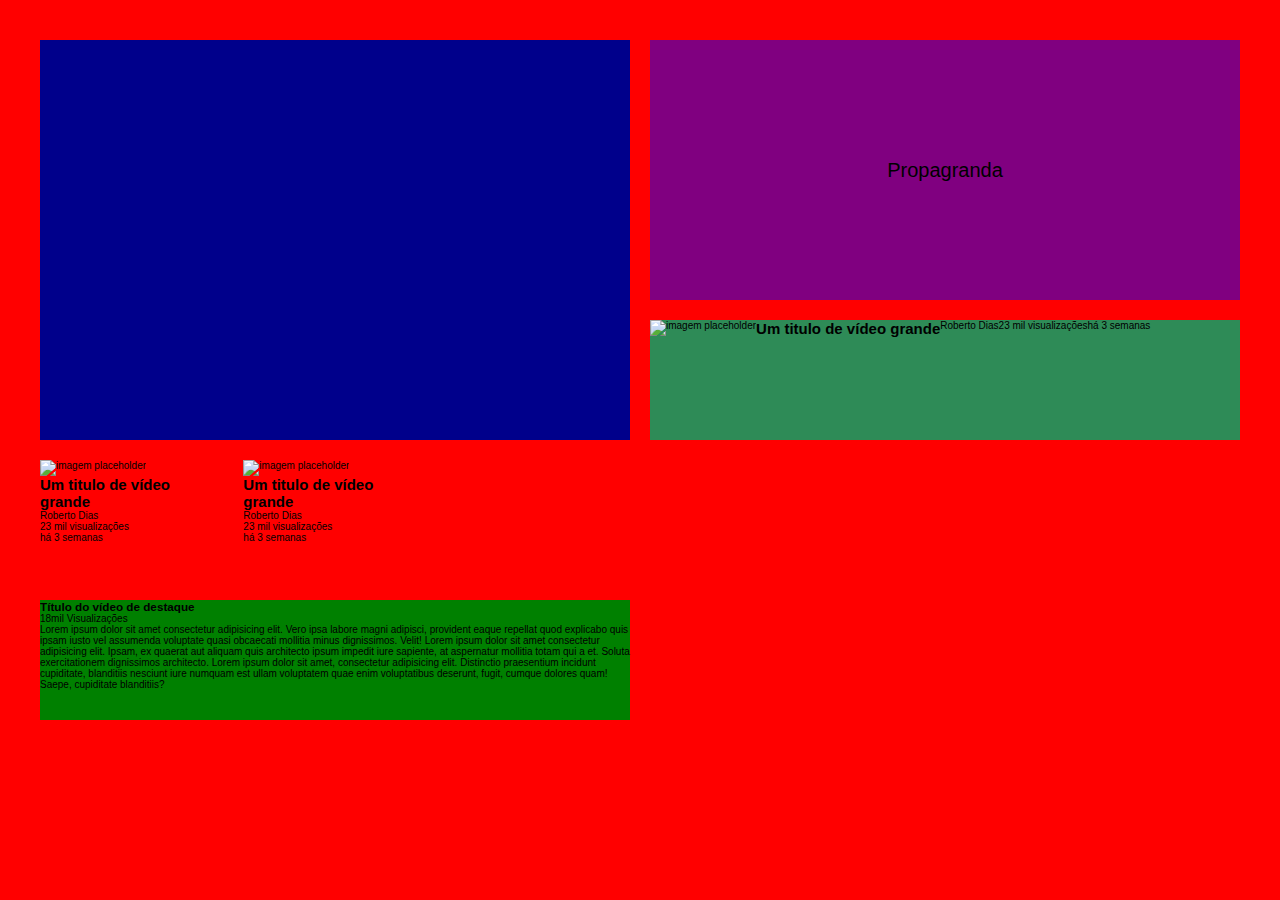
==== desa11-Avancado/index.html @ 59c96d38 "commitando novos desafios" ====
<!DOCTYPE html>
<html lang="pt-br">
<head>
    <meta charset="UTF-8">
    <meta http-equiv="X-UA-Compatible" content="IE=edge">
    <meta name="viewport" content="width=device-width, initial-scale=1.0">
    <link rel="stylesheet" href="estilo/style.css">
    <title>Desafio Grid</title>
</head>
<body>

    <!--<main>
        <section class="Grid-container">

            <div class="div1">

            </div>

            <div class="Propaganda">
                <p>Propagranda</p>
            </div>

            <div class="div3">
                
            </div>

            <div class="titulo-grande">
                <h3>Um título de vídeo Grande</h3>
                <p>Roberto Dias</p>
                <p>23mil Visualizações</p>
                <p>há 3 semanas</p>
            </div>

            <div class="texto">
                <h3>Título do vídeo de destaque</h3>
                <span>18mil Visualizações</span>
                <p>Lorem ipsum dolor sit amet consectetur adipisicing elit. Vero ipsa labore magni adipisci, provident eaque repellat quod explicabo quis ipsam iusto vel assumenda voluptate quasi obcaecati mollitia minus dignissimos. Velit!</p>
            </div>

            <div class="div6">
                
            </div>

            <div class="div7">
                <h3>Um título de vídeo Grande</h3>
                <p>Roberto Dias</p>
                <p>23mil Visualizações</p>
                <p>há 3 semanas</p>
            </div>

            <div class="div8">

            </div>

            <div class="div9">
                <h3>Um título de vídeo Grande</h3>
                <p>Roberto Dias</p>
                <p>23mil Visualizações</p>
                <p>há 3 semanas</p>
            </div>

        </section>
    </main>-->

    <main>
        <section class="Grid-container">

            <div class="video-principal">

            </div>

            <div class="Propaganda">
                <p>Propagranda</p>
            </div>

            <div class="titulo-texto">
                <h3>Título do vídeo de destaque</h3>
                <span>18mil Visualizações</span>
                <p>Lorem ipsum dolor sit amet consectetur adipisicing elit. Vero ipsa labore magni adipisci, provident eaque repellat quod explicabo quis ipsam iusto vel assumenda voluptate quasi obcaecati mollitia minus dignissimos. Velit! Lorem ipsum dolor sit amet consectetur adipisicing elit. Ipsam, ex quaerat aut aliquam quis architecto ipsum impedit iure sapiente, at aspernatur mollitia totam qui a et. Soluta exercitationem dignissimos architecto. Lorem ipsum dolor sit amet, consectetur adipisicing elit. Distinctio praesentium incidunt cupiditate, blanditiis nesciunt iure numquam est ullam voluptatem quae enim voluptatibus deserunt, fugit, cumque dolores quam! Saepe, cupiditate blanditiis?</p>
            </div>

            <div class="titulo-01-grande">
                <img src="https://via.placeholder.com/210x150" alt="imagem placeholder">
                <h2>Um titulo de vídeo grande</h2>
                <p>Roberto Dias</p>
                <p>23 mil visualizações</p>
                <p>há 3 semanas</p>
            </div>

            <div class="titulo-02-grande">
                <img src="https://via.placeholder.com/210x150" alt="imagem placeholder">
                <h2>Um titulo de vídeo grande</h2>
                <p>Roberto Dias</p>
                <p>23 mil visualizações</p>
                <p>há 3 semanas</p>
            </div>

            <div class="titulo-03-grande">
                <img src="https://via.placeholder.com/210x150" alt="imagem placeholder">
                <h2>Um titulo de vídeo grande</h2>
                <p>Roberto Dias</p>
                <p>23 mil visualizações</p>
                <p>há 3 semanas</p>
            </div>

            

        </section>
    </main>
    
</body>
</html>
---- desa11-Avancado/estilo/style.css ----
*{
    padding: 0;
    margin: 0;
    box-sizing: border-box;
    outline: none;
    font-family: Arial, Helvetica, sans-serif;
    border: none;
}

html{
    font-size: 62.5%;
}

/*.Grid-container{
    display: grid;
    grid-template-columns: repeat(6,1fr);
    grid-template-rows: repeat(4,1fr);
    grid-gap: 1.5rem;
    max-width: 100rem;
    min-height: 80vh;
    margin: 10rem auto;
}

.div1{
    grid-column: 1 / 4;
    grid-row: 1 /  3;
    background: #999;
}

.Propaganda{
    background: #999;
    grid-column: 4 / 7;
    grid-row: 1 / 1;
    display: flex;
    justify-content: center;
    align-items: center;
    font-size: 2.5rem;
}

.div3{
    grid-column: 4 / 5;
    grid-row: 2 / 2;
    background: #999;
}

.titulo-grande{
    grid-column:  5 / 7;
    grid-row: 2 / 2;
}

.titulo-grande h3{
    font-size: 2rem;
}

.texto{
    grid-column: 1 / 4;
    grid-row: 3 / 6;
}

.texto h3{
    font-size: 3rem;
}

.texto span{
    display: block;
    font-size: 2rem;
    margin: 3rem 0;
}

.texto p{
    font-size: 2rem;
}

.div6{
    background: #999;
    grid-column: 4 / 5;
    grid-row: 3 / 3;
}

.div7{
    grid-column: 5 / 7;
    grid-row: 3 / 4;
}

.div8{
    background: #999;
    grid-column: 4 / 5;
    grid-row: 4 / 6;
}

.div9{
    grid-column: 5 / 7;
    grid-row: 4 / 6;
}*/

.Grid-container{
    display: grid;
    grid-template-columns: repeat(6,1fr);
    grid-template-rows: repeat(6,1fr);
    height: 100vh;
    gap: 20px;
    background-color: #f00;
    padding: 40px;
}

.video-principal{
    background-color: darkblue;
    grid-column: 1 / 4;
    grid-row: 1/ 4;
    
}

.Propaganda{
    background-color: purple;
    grid-column: 4 / 7;
    grid-row: 1 /  3;
    display: flex;
    justify-content: center;
    align-items: center;
    font-size: 20px;
    padding: 30px;
}

.titulo-texto{
    background-color: green;
    grid-column: 1/4;
    grid-row: 5/6;
}

.titulo-01-grande{
    background-color: seagreen;
    grid-column: 4 / 7;
    grid-row: 3 / 3;
    display: flex;
}
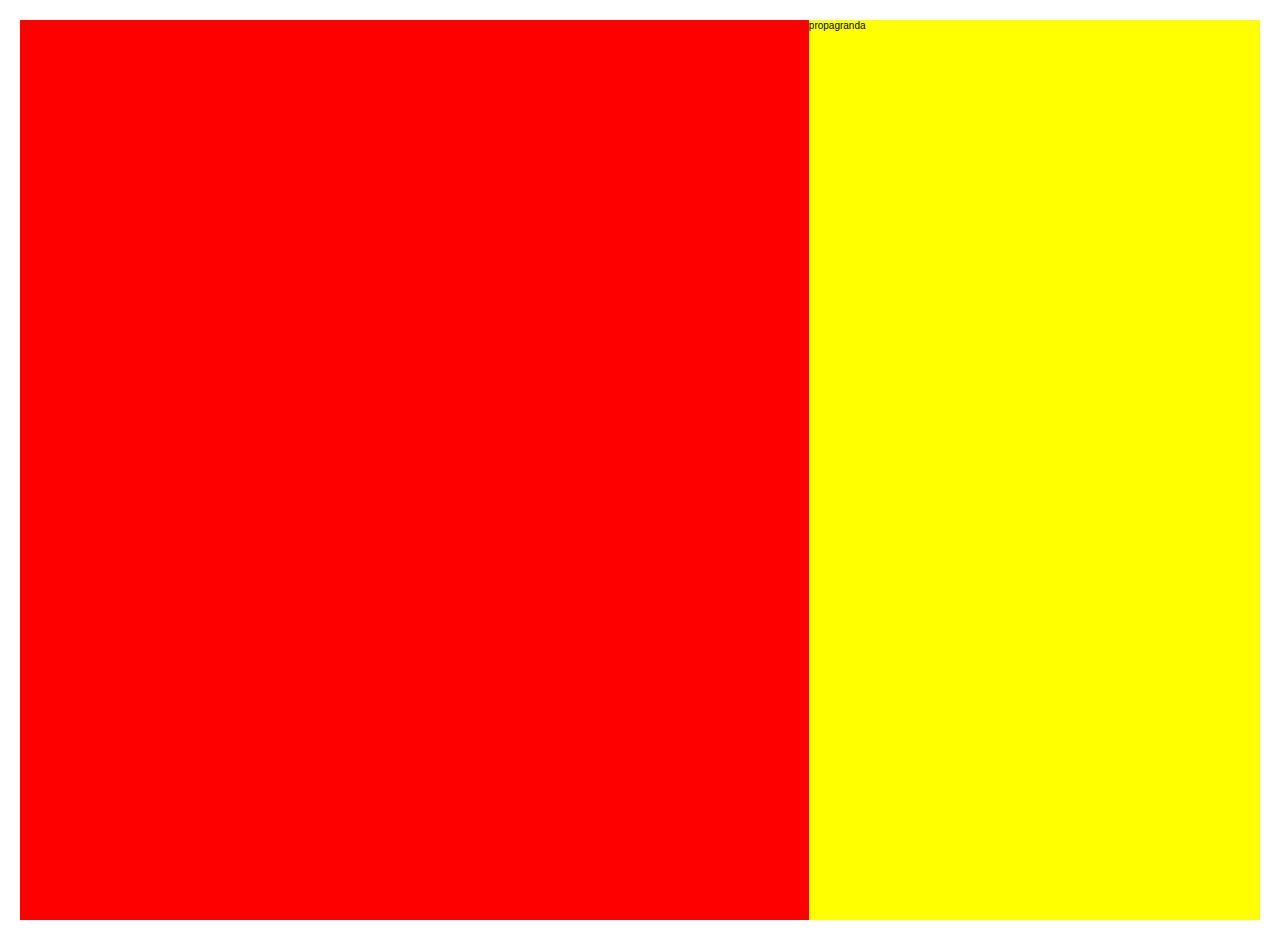
==== commit 906f8d26: "Tentando resolver o desafil final" ====
--- a/desa11-Avancado/index.html
+++ b/desa11-Avancado/index.html
@@ -9,104 +9,48 @@
 </head>
 <body>
 
-    <!--<main>
-        <section class="Grid-container">
+    <div class="container-grid">
 
-            <div class="div1">
+        <div class="tela-video-grande">
 
-            </div>
 
-            <div class="Propaganda">
-                <p>Propagranda</p>
-            </div>
+        </div>
 
-            <div class="div3">
-                
-            </div>
+        
+        <!--<div class="texto-em-destaque">
+            <h1>Título do vídeo de destaque</h1>
+            <span>18mil visualizações</span>
+            <p>Lorem ipsum dolor sit amet, consectetur adipisicing elit. Totam reiciendis ipsam neque hic provident, cupiditate alias officiis ea, eum architecto perspiciatis similique eaque porro dolore obcaecati sequi corrupti ut facilis?</p>
+        </div>-->
 
-            <div class="titulo-grande">
-                <h3>Um título de vídeo Grande</h3>
-                <p>Roberto Dias</p>
-                <p>23mil Visualizações</p>
-                <p>há 3 semanas</p>
-            </div>
+        <div class="propagranda">
+            <p>propagranda</p>
+        </div>
 
-            <div class="texto">
-                <h3>Título do vídeo de destaque</h3>
-                <span>18mil Visualizações</span>
-                <p>Lorem ipsum dolor sit amet consectetur adipisicing elit. Vero ipsa labore magni adipisci, provident eaque repellat quod explicabo quis ipsam iusto vel assumenda voluptate quasi obcaecati mollitia minus dignissimos. Velit!</p>
-            </div>
+        <!--<div class="tela-video-pequena-01">
+            <h2>Um titulo de vídeo grande</h2>
+            <p>Roberto Dias</p>
+            <p>23mil visualizações</p>
+            <p>há 3 semanas</p>
+        </div>
 
-            <div class="div6">
-                
-            </div>
+        <div class="tela-video-pequena-02">
+            <h2>Um titulo de vídeo grande</h2>
+            <p>Roberto Dias</p>
+            <p>23mil visualizações</p>
+            <p>há 3 semanas</p>
+        </div>
 
-            <div class="div7">
-                <h3>Um título de vídeo Grande</h3>
-                <p>Roberto Dias</p>
-                <p>23mil Visualizações</p>
-                <p>há 3 semanas</p>
-            </div>
+        <div class="tela-video-pequena-03">
+            <h2>Um titulo de vídeo grande</h2>
+            <p>Roberto Dias</p>
+            <p>23mil visualizações</p>
+            <p>há 3 semanas</p>
+        </div>-->
 
-            <div class="div8">
+    </div>
 
-            </div>
-
-            <div class="div9">
-                <h3>Um título de vídeo Grande</h3>
-                <p>Roberto Dias</p>
-                <p>23mil Visualizações</p>
-                <p>há 3 semanas</p>
-            </div>
-
-        </section>
-    </main>-->
-
-    <main>
-        <section class="Grid-container">
-
-            <div class="video-principal">
-
-            </div>
-
-            <div class="Propaganda">
-                <p>Propagranda</p>
-            </div>
-
-            <div class="titulo-texto">
-                <h3>Título do vídeo de destaque</h3>
-                <span>18mil Visualizações</span>
-                <p>Lorem ipsum dolor sit amet consectetur adipisicing elit. Vero ipsa labore magni adipisci, provident eaque repellat quod explicabo quis ipsam iusto vel assumenda voluptate quasi obcaecati mollitia minus dignissimos. Velit! Lorem ipsum dolor sit amet consectetur adipisicing elit. Ipsam, ex quaerat aut aliquam quis architecto ipsum impedit iure sapiente, at aspernatur mollitia totam qui a et. Soluta exercitationem dignissimos architecto. Lorem ipsum dolor sit amet, consectetur adipisicing elit. Distinctio praesentium incidunt cupiditate, blanditiis nesciunt iure numquam est ullam voluptatem quae enim voluptatibus deserunt, fugit, cumque dolores quam! Saepe, cupiditate blanditiis?</p>
-            </div>
-
-            <div class="titulo-01-grande">
-                <img src="https://via.placeholder.com/210x150" alt="imagem placeholder">
-                <h2>Um titulo de vídeo grande</h2>
-                <p>Roberto Dias</p>
-                <p>23 mil visualizações</p>
-                <p>há 3 semanas</p>
-            </div>
-
-            <div class="titulo-02-grande">
-                <img src="https://via.placeholder.com/210x150" alt="imagem placeholder">
-                <h2>Um titulo de vídeo grande</h2>
-                <p>Roberto Dias</p>
-                <p>23 mil visualizações</p>
-                <p>há 3 semanas</p>
-            </div>
-
-            <div class="titulo-03-grande">
-                <img src="https://via.placeholder.com/210x150" alt="imagem placeholder">
-                <h2>Um titulo de vídeo grande</h2>
-                <p>Roberto Dias</p>
-                <p>23 mil visualizações</p>
-                <p>há 3 semanas</p>
-            </div>
-
-            
-
-        </section>
-    </main>
+    
     
 </body>
 </html>--- a/desa11-Avancado/estilo/style.css
+++ b/desa11-Avancado/estilo/style.css
@@ -12,129 +12,40 @@
     font-size: 62.5%;
 }
 
-/*.Grid-container{
+
+.container-grid{
+    margin: 20px;
     display: grid;
-    grid-template-columns: repeat(6,1fr);
-    grid-template-rows: repeat(4,1fr);
-    grid-gap: 1.5rem;
-    max-width: 100rem;
-    min-height: 80vh;
-    margin: 10rem auto;
+    min-height: 100vh;
+    grid: "tela-video-grande tela-video-grande propagranda";
 }
 
-.div1{
-    grid-column: 1 / 4;
-    grid-row: 1 /  3;
-    background: #999;
+.tela-video-grande{
+    grid-area: tela-video-grande;
+    background-color: red;
 }
 
-.Propaganda{
-    background: #999;
-    grid-column: 4 / 7;
-    grid-row: 1 / 1;
-    display: flex;
-    justify-content: center;
-    align-items: center;
-    font-size: 2.5rem;
+.texto-em-destaque{
+    grid-area: texto-em-destaque;
+    background-color: blue;
 }
 
-.div3{
-    grid-column: 4 / 5;
-    grid-row: 2 / 2;
-    background: #999;
+.propagranda{
+    grid-area: propagranda;
+    background-color: yellow;
 }
 
-.titulo-grande{
-    grid-column:  5 / 7;
-    grid-row: 2 / 2;
+.tela-video-pequena-01{
+    grid-area: tela-video-pequena-01;
+    background-color: green;
 }
 
-.titulo-grande h3{
-    font-size: 2rem;
+.tela-video-pequena-02{
+    grid-area: tela-video-pequena-02;
+    background-color: turquoise;
 }
 
-.texto{
-    grid-column: 1 / 4;
-    grid-row: 3 / 6;
-}
-
-.texto h3{
-    font-size: 3rem;
-}
-
-.texto span{
-    display: block;
-    font-size: 2rem;
-    margin: 3rem 0;
-}
-
-.texto p{
-    font-size: 2rem;
-}
-
-.div6{
-    background: #999;
-    grid-column: 4 / 5;
-    grid-row: 3 / 3;
-}
-
-.div7{
-    grid-column: 5 / 7;
-    grid-row: 3 / 4;
-}
-
-.div8{
-    background: #999;
-    grid-column: 4 / 5;
-    grid-row: 4 / 6;
-}
-
-.div9{
-    grid-column: 5 / 7;
-    grid-row: 4 / 6;
-}*/
-
-.Grid-container{
-    display: grid;
-    grid-template-columns: repeat(6,1fr);
-    grid-template-rows: repeat(6,1fr);
-    height: 100vh;
-    gap: 20px;
-    background-color: #f00;
-    padding: 40px;
-}
-
-.video-principal{
-    background-color: darkblue;
-    grid-column: 1 / 4;
-    grid-row: 1/ 4;
-    
-}
-
-.Propaganda{
+.tela-video-pequena-03{
+    grid-area: tela-video-pequena-03;
     background-color: purple;
-    grid-column: 4 / 7;
-    grid-row: 1 /  3;
-    display: flex;
-    justify-content: center;
-    align-items: center;
-    font-size: 20px;
-    padding: 30px;
-}
-
-.titulo-texto{
-    background-color: green;
-    grid-column: 1/4;
-    grid-row: 5/6;
-}
-
-.titulo-01-grande{
-    background-color: seagreen;
-    grid-column: 4 / 7;
-    grid-row: 3 / 3;
-    display: flex;
-}
-
-
-
-
+}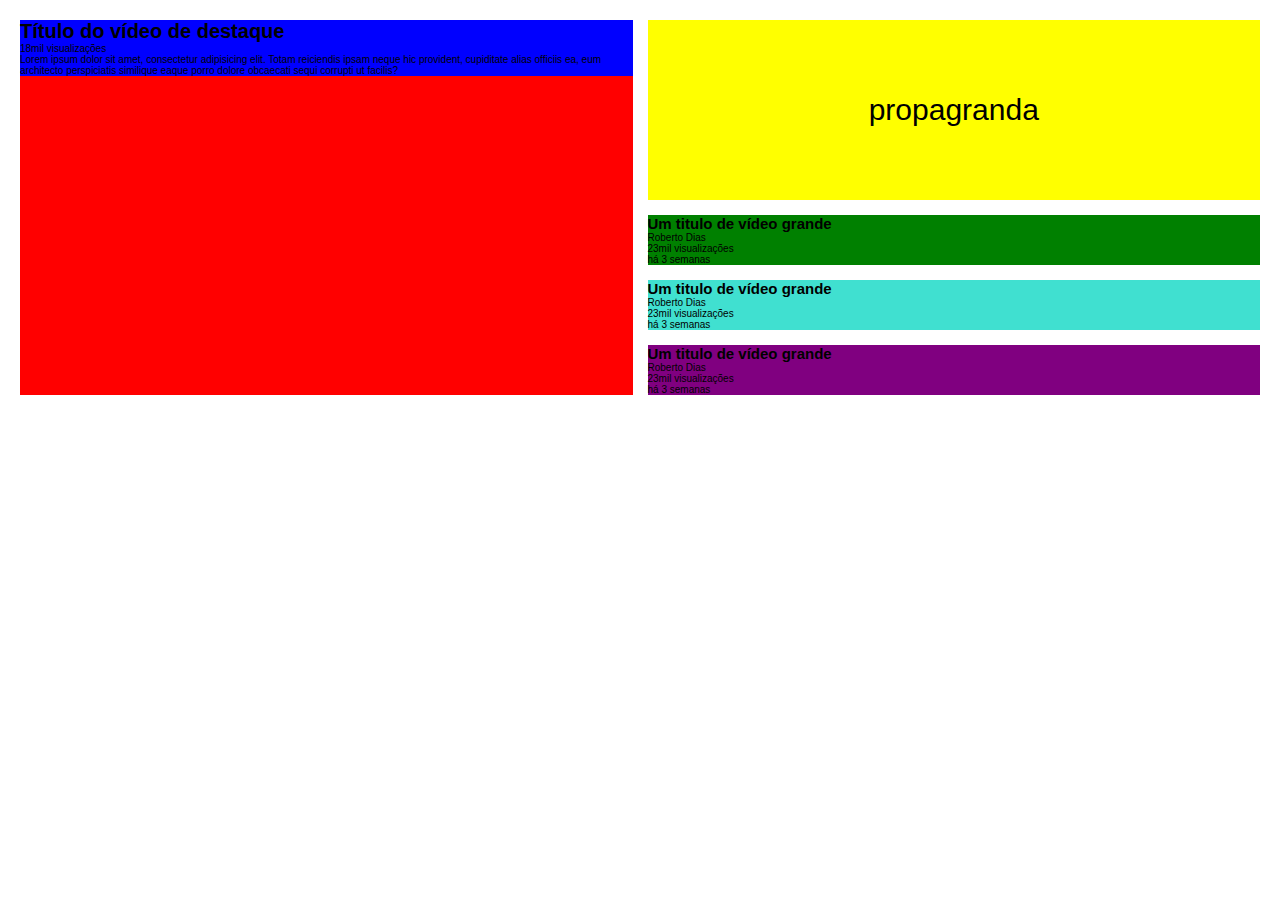
==== commit 82c5803f: "desafio 11" ====
--- a/desa11-Avancado/index.html
+++ b/desa11-Avancado/index.html
@@ -13,40 +13,44 @@
 
         <div class="tela-video-grande">
 
+            <div class="video-grande"></div>
+
+            <div class="texto-em-destaque">
+                <h1>Título do vídeo de destaque</h1>
+                <span>18mil visualizações</span>
+                <p>Lorem ipsum dolor sit amet, consectetur adipisicing elit. Totam reiciendis ipsam neque hic provident, cupiditate alias officiis ea, eum architecto perspiciatis similique eaque porro dolore obcaecati sequi corrupti ut facilis?</p>
+            </div>
 
         </div>
-
-        
-        <!--<div class="texto-em-destaque">
-            <h1>Título do vídeo de destaque</h1>
-            <span>18mil visualizações</span>
-            <p>Lorem ipsum dolor sit amet, consectetur adipisicing elit. Totam reiciendis ipsam neque hic provident, cupiditate alias officiis ea, eum architecto perspiciatis similique eaque porro dolore obcaecati sequi corrupti ut facilis?</p>
-        </div>-->
 
         <div class="propagranda">
             <p>propagranda</p>
         </div>
 
-        <!--<div class="tela-video-pequena-01">
-            <h2>Um titulo de vídeo grande</h2>
-            <p>Roberto Dias</p>
-            <p>23mil visualizações</p>
-            <p>há 3 semanas</p>
+        <div class="videos-sugeridos">
+
+            <div class="tela-video-pequena-01">
+                <h2>Um titulo de vídeo grande</h2>
+                <p>Roberto Dias</p>
+                <p>23mil visualizações</p>
+                <p>há 3 semanas</p>
+            </div>
+
+            <div class="tela-video-pequena-02">
+                <h2>Um titulo de vídeo grande</h2>
+                <p>Roberto Dias</p>
+                <p>23mil visualizações</p>
+                <p>há 3 semanas</p>
+            </div>
+
+            <div class="tela-video-pequena-03">
+                <h2>Um titulo de vídeo grande</h2>
+                <p>Roberto Dias</p>
+                <p>23mil visualizações</p>
+                <p>há 3 semanas</p>
+            </div>
+            
         </div>
-
-        <div class="tela-video-pequena-02">
-            <h2>Um titulo de vídeo grande</h2>
-            <p>Roberto Dias</p>
-            <p>23mil visualizações</p>
-            <p>há 3 semanas</p>
-        </div>
-
-        <div class="tela-video-pequena-03">
-            <h2>Um titulo de vídeo grande</h2>
-            <p>Roberto Dias</p>
-            <p>23mil visualizações</p>
-            <p>há 3 semanas</p>
-        </div>-->
 
     </div>
 
--- a/desa11-Avancado/estilo/style.css
+++ b/desa11-Avancado/estilo/style.css
@@ -14,15 +14,24 @@
 
 
 .container-grid{
+    display: grid;
+    grid-template-columns: repeat(2,1fr);
+    grid-template-rows: repeat(2,1fr);
+    grid-template-areas: 
+    "tela-video-grande propagranda"
+    "tela-video-grande videos-sugeridos";
+    gap: 15px;
     margin: 20px;
-    display: grid;
-    min-height: 100vh;
-    grid: "tela-video-grande tela-video-grande propagranda";
 }
 
 .tela-video-grande{
     grid-area: tela-video-grande;
     background-color: red;
+    height: 100%;
+}
+
+.video-grande{
+    grid-area: video-grande;
 }
 
 .texto-em-destaque{
@@ -33,6 +42,14 @@
 .propagranda{
     grid-area: propagranda;
     background-color: yellow;
+    display: flex;
+    justify-content: center;
+    align-items: center;
+    font-size: 30px;
+}
+
+.videos-sugeridos{
+    grid-area: videos-sugeridos;
 }
 
 .tela-video-pequena-01{
@@ -43,6 +60,7 @@
 .tela-video-pequena-02{
     grid-area: tela-video-pequena-02;
     background-color: turquoise;
+    margin: 15px 0;
 }
 
 .tela-video-pequena-03{
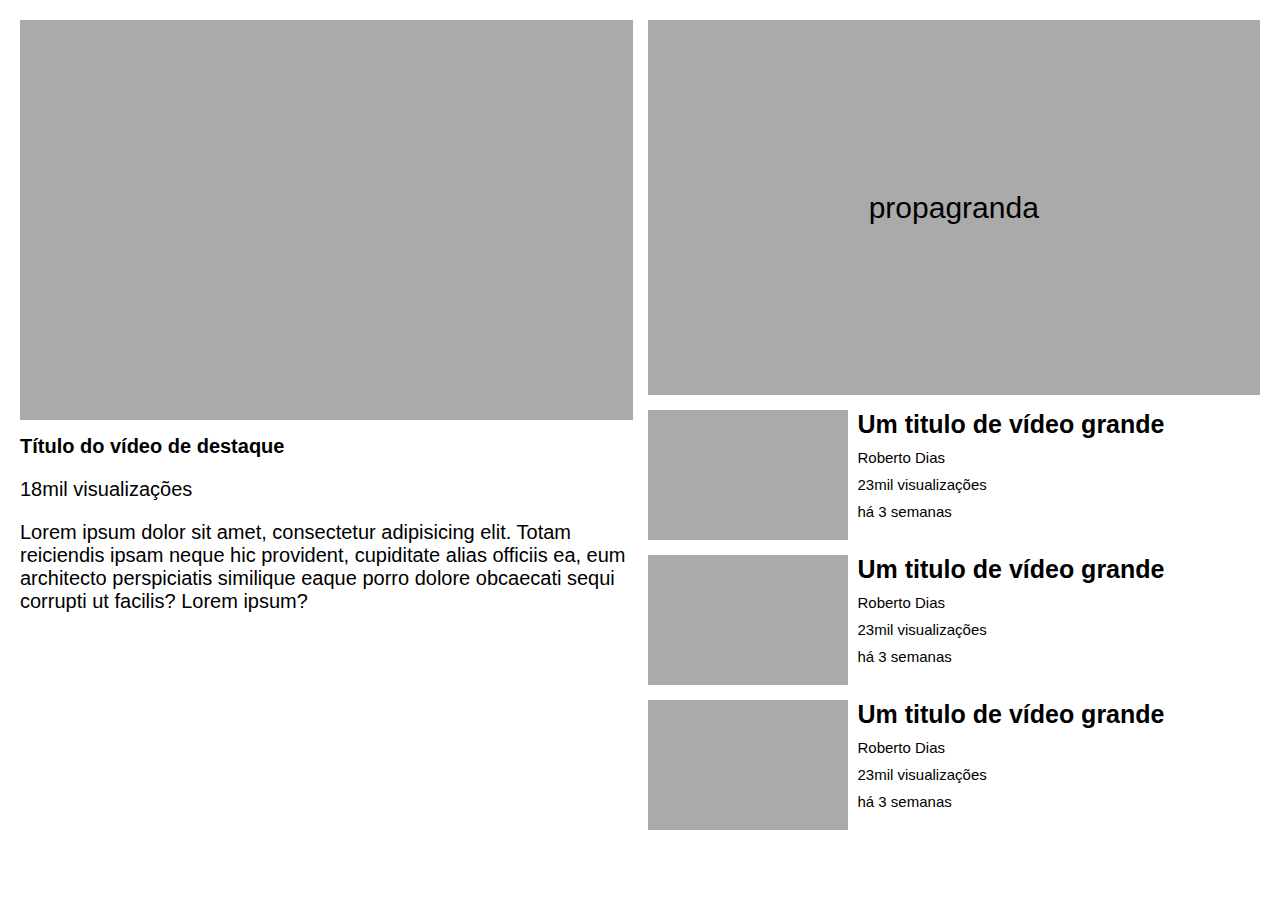
==== commit 15dfc77c: "modificações foram feitas" ====
--- a/desa11-Avancado/index.html
+++ b/desa11-Avancado/index.html
@@ -1,5 +1,6 @@
 <!DOCTYPE html>
 <html lang="pt-br">
+
 <head>
     <meta charset="UTF-8">
     <meta http-equiv="X-UA-Compatible" content="IE=edge">
@@ -7,6 +8,7 @@
     <link rel="stylesheet" href="estilo/style.css">
     <title>Desafio Grid</title>
 </head>
+
 <body>
 
     <div class="container-grid">
@@ -18,7 +20,10 @@
             <div class="texto-em-destaque">
                 <h1>Título do vídeo de destaque</h1>
                 <span>18mil visualizações</span>
-                <p>Lorem ipsum dolor sit amet, consectetur adipisicing elit. Totam reiciendis ipsam neque hic provident, cupiditate alias officiis ea, eum architecto perspiciatis similique eaque porro dolore obcaecati sequi corrupti ut facilis?</p>
+                <p>Lorem ipsum dolor sit amet, consectetur adipisicing elit. Totam reiciendis ipsam neque hic provident,
+                    cupiditate alias officiis ea, eum architecto perspiciatis similique eaque porro dolore obcaecati
+                    sequi corrupti ut facilis?
+                    Lorem ipsum?</p>
             </div>
 
         </div>
@@ -30,31 +35,50 @@
         <div class="videos-sugeridos">
 
             <div class="tela-video-pequena-01">
-                <h2>Um titulo de vídeo grande</h2>
-                <p>Roberto Dias</p>
-                <p>23mil visualizações</p>
-                <p>há 3 semanas</p>
+
+                <div class="video"></div>
+
+                <div class="descricao-video">
+                    <h2>Um titulo de vídeo grande</h2>
+                    <p>Roberto Dias</p>
+                    <p>23mil visualizações</p>
+                    <p>há 3 semanas</p>
+                </div>
+
             </div>
 
             <div class="tela-video-pequena-02">
-                <h2>Um titulo de vídeo grande</h2>
-                <p>Roberto Dias</p>
-                <p>23mil visualizações</p>
-                <p>há 3 semanas</p>
+
+                <div class="video"></div>
+
+                <div class="descricao-video">
+                    <h2>Um titulo de vídeo grande</h2>
+                    <p>Roberto Dias</p>
+                    <p>23mil visualizações</p>
+                    <p>há 3 semanas</p>
+                </div>
+
             </div>
 
             <div class="tela-video-pequena-03">
-                <h2>Um titulo de vídeo grande</h2>
-                <p>Roberto Dias</p>
-                <p>23mil visualizações</p>
-                <p>há 3 semanas</p>
+
+                <div class="video"></div>
+
+                <div class="descricao-video">
+                    <h2>Um titulo de vídeo grande</h2>
+                    <p>Roberto Dias</p>
+                    <p>23mil visualizações</p>
+                    <p>há 3 semanas</p>
+                </div>
+
             </div>
-            
+
         </div>
 
     </div>
 
-    
-    
+
+
 </body>
+
 </html>--- a/desa11-Avancado/estilo/style.css
+++ b/desa11-Avancado/estilo/style.css
@@ -22,26 +22,39 @@
     "tela-video-grande videos-sugeridos";
     gap: 15px;
     margin: 20px;
+    height: 90vh;
 }
 
 .tela-video-grande{
     grid-area: tela-video-grande;
-    background-color: red;
     height: 100%;
 }
 
 .video-grande{
-    grid-area: video-grande;
+    background-color: #aaa;
+    height: 400px;
 }
 
 .texto-em-destaque{
     grid-area: texto-em-destaque;
-    background-color: blue;
+    height: 257px;
+    padding: 15px 0;
 }
+ 
+.texto-em-destaque span{
+    display: block;
+    padding: 20px 0;
+    font-size: 20px;
+}
+
+.texto-em-destaque p{
+    font-size: 20px;
+}
+
 
 .propagranda{
     grid-area: propagranda;
-    background-color: yellow;
+    background-color: #aaa;
     display: flex;
     justify-content: center;
     align-items: center;
@@ -52,18 +65,53 @@
     grid-area: videos-sugeridos;
 }
 
+.video{
+    height: 130px;
+    width: 200px;
+    background: #aaa;
+    margin-right: 10px;
+}
+
 .tela-video-pequena-01{
     grid-area: tela-video-pequena-01;
-    background-color: green;
+    display: flex;
 }
+
+.tela-video-pequena-01 .descricao-video h2{
+    font-size: 25px;
+}
+
+.tela-video-pequena-01 .descricao-video p{
+    margin: 10px 0;
+    font-size: 15px;
+}
+
 
 .tela-video-pequena-02{
     grid-area: tela-video-pequena-02;
-    background-color: turquoise;
     margin: 15px 0;
+    display: flex;
+}
+
+.tela-video-pequena-02 .descricao-video h2{
+    font-size: 25px;
+}
+
+.tela-video-pequena-02 .descricao-video p{
+    margin: 10px 0;
+    font-size: 15px;
 }
 
 .tela-video-pequena-03{
     grid-area: tela-video-pequena-03;
-    background-color: purple;
+    display: flex;
+}
+
+.tela-video-pequena-03 .descricao-video h2{
+    font-size: 25px;
+}
+
+.tela-video-pequena-03 .descricao-video p{
+    margin: 10px 0;
+    font-size: 15px;
 }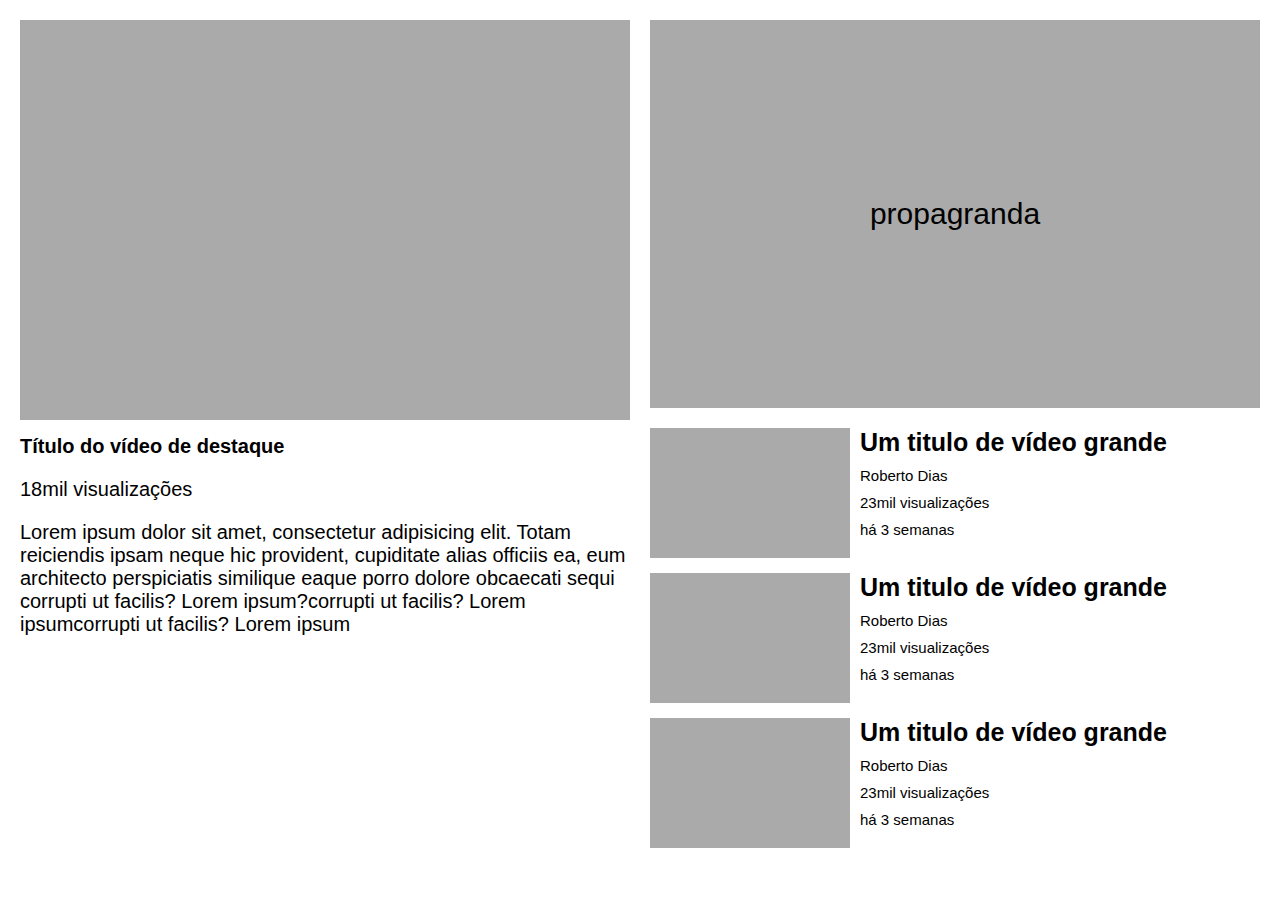
==== commit 62d342a8: "adicionado ajustes" ====
--- a/desa11-Avancado/index.html
+++ b/desa11-Avancado/index.html
@@ -23,7 +23,9 @@
                 <p>Lorem ipsum dolor sit amet, consectetur adipisicing elit. Totam reiciendis ipsam neque hic provident,
                     cupiditate alias officiis ea, eum architecto perspiciatis similique eaque porro dolore obcaecati
                     sequi corrupti ut facilis?
-                    Lorem ipsum?</p>
+                    Lorem ipsum?corrupti ut facilis?
+                    Lorem ipsumcorrupti ut facilis?
+                    Lorem ipsum</p>
             </div>
 
         </div>
--- a/desa11-Avancado/estilo/style.css
+++ b/desa11-Avancado/estilo/style.css
@@ -20,9 +20,9 @@
     grid-template-areas: 
     "tela-video-grande propagranda"
     "tela-video-grande videos-sugeridos";
-    gap: 15px;
+    gap: 20px;
     margin: 20px;
-    height: 90vh;
+    height: 92vh;
 }
 
 .tela-video-grande{
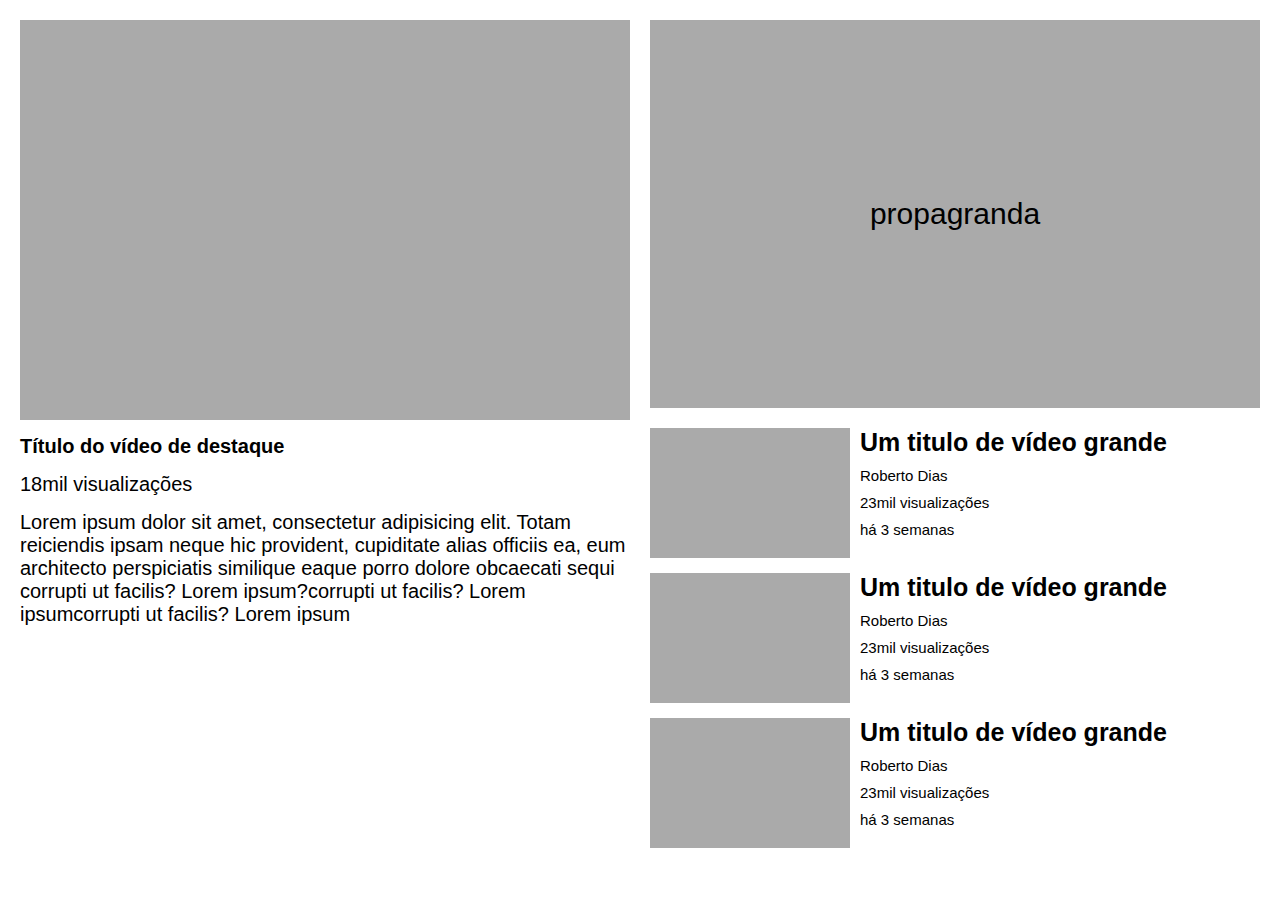
==== commit 2491318a: "Modifiquei o css" ====
--- a/desa11-Avancado/index.html
+++ b/desa11-Avancado/index.html
@@ -79,8 +79,6 @@
 
     </div>
 
-
-
 </body>
 
 </html>--- a/desa11-Avancado/estilo/style.css
+++ b/desa11-Avancado/estilo/style.css
@@ -11,7 +11,6 @@
 html{
     font-size: 62.5%;
 }
-
 
 .container-grid{
     display: grid;
@@ -27,7 +26,6 @@
 
 .tela-video-grande{
     grid-area: tela-video-grande;
-    height: 100%;
 }
 
 .video-grande{
@@ -36,14 +34,13 @@
 }
 
 .texto-em-destaque{
-    grid-area: texto-em-destaque;
     height: 257px;
     padding: 15px 0;
 }
  
 .texto-em-destaque span{
     display: block;
-    padding: 20px 0;
+    padding: 15px 0;
     font-size: 20px;
 }
 
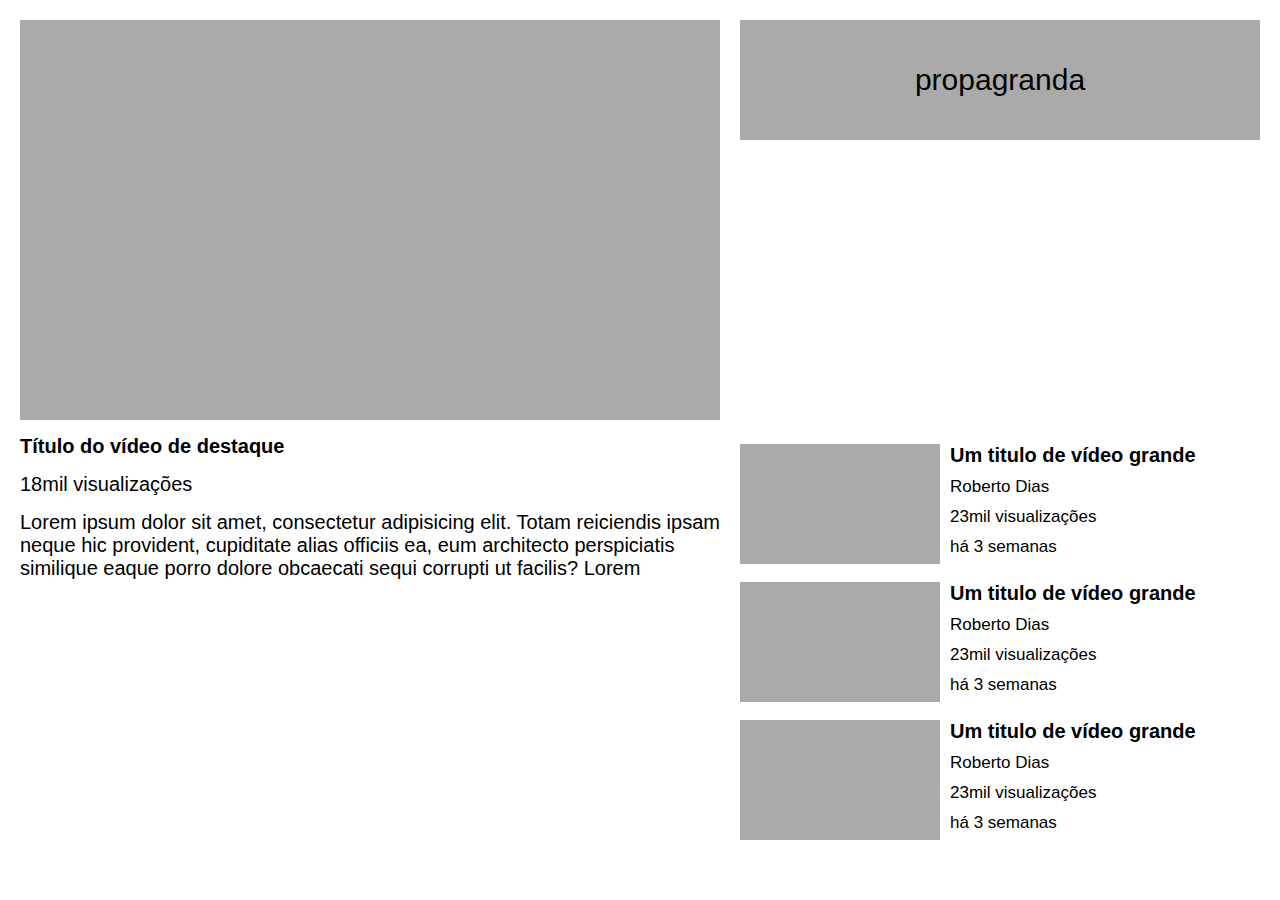
==== commit 8cd66687: "desafio final completo" ====
--- a/desa11-Avancado/index.html
+++ b/desa11-Avancado/index.html
@@ -23,9 +23,7 @@
                 <p>Lorem ipsum dolor sit amet, consectetur adipisicing elit. Totam reiciendis ipsam neque hic provident,
                     cupiditate alias officiis ea, eum architecto perspiciatis similique eaque porro dolore obcaecati
                     sequi corrupti ut facilis?
-                    Lorem ipsum?corrupti ut facilis?
-                    Lorem ipsumcorrupti ut facilis?
-                    Lorem ipsum</p>
+                    Lorem</p>
             </div>
 
         </div>
--- a/desa11-Avancado/estilo/style.css
+++ b/desa11-Avancado/estilo/style.css
@@ -31,10 +31,11 @@
 .video-grande{
     background-color: #aaa;
     height: 400px;
+    width: 700px;
 }
 
 .texto-em-destaque{
-    height: 257px;
+    height: 260px;
     padding: 15px 0;
 }
  
@@ -56,6 +57,7 @@
     justify-content: center;
     align-items: center;
     font-size: 30px;
+    height: 120px;
 }
 
 .videos-sugeridos{
@@ -63,52 +65,140 @@
 }
 
 .video{
-    height: 130px;
+    height: 120px;
     width: 200px;
     background: #aaa;
     margin-right: 10px;
 }
 
 .tela-video-pequena-01{
-    grid-area: tela-video-pequena-01;
     display: flex;
 }
 
 .tela-video-pequena-01 .descricao-video h2{
-    font-size: 25px;
+    font-size: 20px;
 }
 
 .tela-video-pequena-01 .descricao-video p{
     margin: 10px 0;
-    font-size: 15px;
-}
-
+    font-size: 17px;
+}
 
 .tela-video-pequena-02{
-    grid-area: tela-video-pequena-02;
     margin: 15px 0;
     display: flex;
 }
 
 .tela-video-pequena-02 .descricao-video h2{
-    font-size: 25px;
+    font-size: 20px;
 }
 
 .tela-video-pequena-02 .descricao-video p{
     margin: 10px 0;
-    font-size: 15px;
+    font-size: 17px;
 }
 
 .tela-video-pequena-03{
-    grid-area: tela-video-pequena-03;
     display: flex;
 }
 
 .tela-video-pequena-03 .descricao-video h2{
-    font-size: 25px;
+    font-size: 20px;
 }
 
 .tela-video-pequena-03 .descricao-video p{
     margin: 10px 0;
-    font-size: 15px;
+    font-size: 17px;
+}
+
+
+@media (max-width:991px){
+    html{
+        font-size: 55%;
+    }
+}
+
+@media screen and (max-width:768px){
+
+    html{
+        font-size: 50%;
+    }
+
+    .container-grid{
+        display: grid;
+        grid-template-columns: repeat(3);
+        grid-template-rows: repeat(6);
+        grid-template-areas: 
+        "tela-video-grande tela-video-grande tela-video-grande"
+        "videos-sugeridos  videos-sugeridos videos-sugeridos"
+        "propagranda propagranda propagranda";
+        min-height: 100vh;
+    }
+
+    .video-grande{
+        height: 370px;
+    }
+
+    .texto-em-destaque{
+        height: 150px;
+        padding: 0;
+    }
+
+    .texto-em-destaque h1{
+        margin-top: 10px;
+    }
+     
+    .texto-em-destaque span{
+        display: block;
+        padding: 15px 0;
+        font-size: 18px;
+    }
+    
+    .texto-em-destaque p{
+        font-size: 15px;
+    }
+
+    .tela-video-pequena-01 .descricao-video h2,
+    .tela-video-pequena-02 .descricao-video h2,
+    .tela-video-pequena-03 .descricao-video h2{
+        font-size: 20px;
+    }
+
+    .tela-video-pequena-01 .descricao-video p,
+    .tela-video-pequena-02 .descricao-video p,
+    .tela-video-pequena-03 .descricao-video p{
+        margin: 10px 0;
+        font-size: 15px;
+    }
+
+    .propagranda{
+        height: 120px;
+    }
+}
+
+
+@media (max-width:425px){
+
+    .video-grande{
+        background-color: #aaa;
+        height: 180px;
+        width: 100%;
+    }
+
+    .texto-em-destaque p{
+        font-size: 15px;
+    }
+
+    .video{
+        height: 180px;
+        width: 100%;
+        background: #aaa;
+        margin: 20px 0;
+    }
+
+    .tela-video-pequena-01,
+    .tela-video-pequena-02,
+    .tela-video-pequena-03{
+        display: block;
+    }
 }